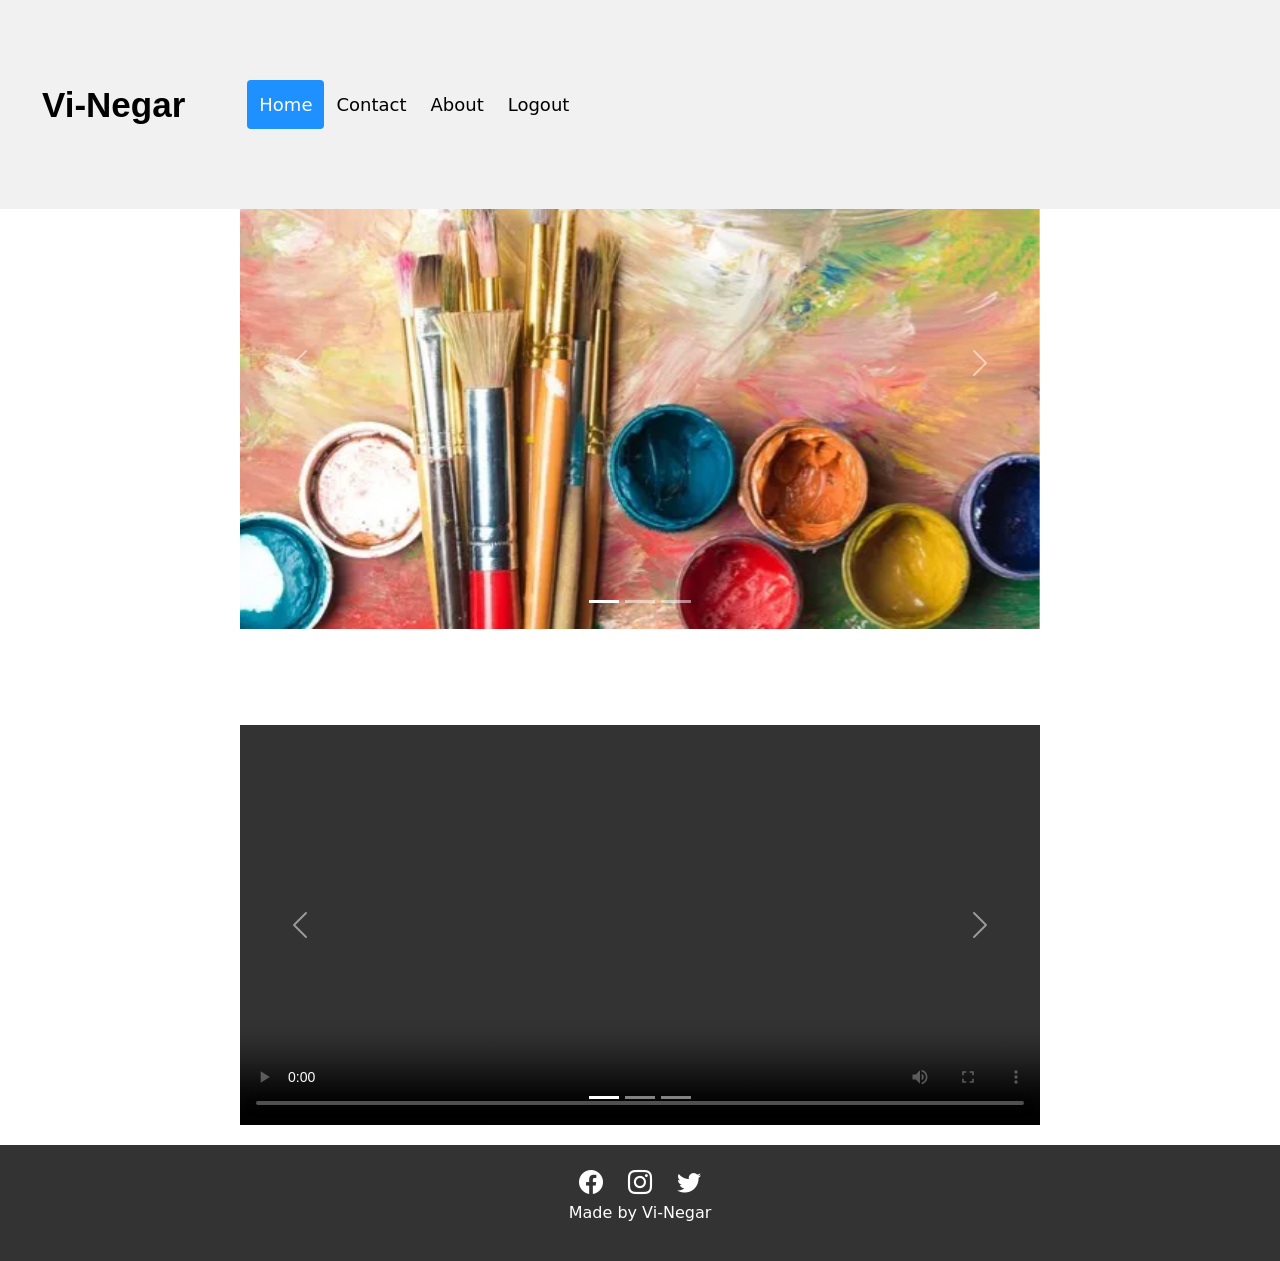
==== index.html @ 0e76dfda "Added index.html" ====
<!DOCTYPE html>
<html lang="en">
<head>
    <meta charset="UTF-8">
    <meta name="viewport" content="width=device-width, initial-scale=1.0">
    <title>Register</title>
    <link rel="stylesheet" href="index.css">
    <link href="https://cdn.jsdelivr.net/npm/bootstrap@5.3.3/dist/css/bootstrap.min.css" rel="stylesheet" integrity="sha384-QWTKZyjpPEjISv5WaRU9OFeRpok6YctnYmDr5pNlyT2bRjXh0JMhjY6hW+ALEwIH" crossorigin="anonymous">
    <link href="https://cdn.jsdelivr.net/npm/bootstrap-icons/font/bootstrap-icons.css" rel="stylesheet">

    <style>
        /* Create a sticky/fixed navbar */
        #navbar {
            overflow: hidden;
            background-color: #f1f1f1;
            padding: 90px 10px; /* Large padding which will shrink on scroll (using JS) */
            transition: 0.4s; /* Adds a transition effect when the padding is decreased */
            position: fixed; /* Sticky/fixed navbar */
            width: 100%;
            top: 0; /* At the top */
            z-index: 99;
        }

        /* Style the navbar links */
        #navbar a {
            float: left;
            color: black;
            text-align: center;
            padding: 12px;
            text-decoration: none;
            font-size: 18px;
            line-height: 25px;
            border-radius: 4px;
        }

        /* Style the logo */
        #navbar #logo {
            font-size: 35px;
            font-weight: bold;
            transition: 0.4s;
            font-family: 'Gill Sans', 'Gill Sans MT', Calibri, 'Trebuchet MS', sans-serif;
            margin-left: 20px;
        }

        /* Links on mouse-over */
        #navbar a:hover {
            background-color: #ddd;
            color: black;
        }

        /* Style the active/current link */
        #navbar a.active {
            background-color: dodgerblue;
            color: white;
        }

        /* Display some links to the right */
        #navbar-right {
            margin-left: 50px;
            float: left;
        }

        /* Add responsiveness - on screens less than 580px wide, display the navbar vertically instead of horizontally */
        @media screen and (max-width: 580px) {
            #navbar {
                padding: 20px 10px !important; /* Use !important to make sure that JavaScript doesn't override the padding on small screens */
            }
            #navbar a {
                float: none;
                display: block;
                text-align: left;
            }
            #navbar-right {
                float: none;
            }
        }

        /* Carousel Sizing */
        .carousel-container {
            max-width: 800px;
            margin: 0 auto; /* Center the carousels */
            margin-bottom: 20px;
        }

        /* Footer styling */
        footer {
            background-color: #333; /* Dark gray background */
            color: white;
            padding: 20px 0;
            text-align: center;
        }

        footer .social-icons a {
            color: white;
            margin: 0 10px;
            text-decoration: none;
            font-size: 24px;
        }

        footer .social-icons a:hover {
            color: dodgerblue;
        }
    </style>
</head>
<body>
    <div id="navbar">
        <a href="#default" id="logo">Vi-Negar</a>
        <div id="navbar-right">
          <a class="active" href="#home">Home</a>
          <a href="#contact">Contact</a>
          <a href="#about">About</a>
          <a href="login.html">Logout</a>
        </div>
    </div>

    <!-- Picture Carousel with added margin-top -->
    <div class="carousel-container mt-5 pt-5">
        <div id="carouselExampleIndicators" class="carousel slide" data-bs-ride="carousel">
            <div class="carousel-indicators">
                <button type="button" data-bs-target="#carouselExampleIndicators" data-bs-slide-to="0" class="active" aria-current="true" aria-label="Slide 1"></button>
                <button type="button" data-bs-target="#carouselExampleIndicators" data-bs-slide-to="1" aria-label="Slide 2"></button>
                <button type="button" data-bs-target="#carouselExampleIndicators" data-bs-slide-to="2" aria-label="Slide 3"></button>
            </div>
            <div class="carousel-inner">
                <div class="carousel-item active">
                    <img src="360_F_117526556_8hx5uV66tTJ41lHvSYotLwYuN6BQRSQQ.webp" class="d-block w-100" alt="First Slide">
                </div>
                <div class="carousel-item">
                    <img src="1.webp" class="d-block w-100" alt="Second Slide">
                </div>
                <div class="carousel-item">
                    <img src="3.jpg" class="d-block w-100" alt="Third Slide">
                </div>
            </div>
            <button class="carousel-control-prev" type="button" data-bs-target="#carouselExampleIndicators" data-bs-slide="prev">
                <span class="carousel-control-prev-icon" aria-hidden="true"></span>
                <span class="visually-hidden">Previous</span>
            </button>
            <button class="carousel-control-next" type="button" data-bs-target="#carouselExampleIndicators" data-bs-slide="next">
                <span class="carousel-control-next-icon" aria-hidden="true"></span>
                <span class="visually-hidden">Next</span>
            </button>
        </div>
    </div>

    <!-- Video Carousel -->
    <div class="carousel-container mt-5 pt-5">
        <div id="videoCarousel" class="carousel slide" data-bs-ride="carousel">
            <div class="carousel-indicators">
                <button type="button" data-bs-target="#videoCarousel" data-bs-slide-to="0" class="active" aria-current="true" aria-label="Slide 1"></button>
                <button type="button" data-bs-target="#videoCarousel" data-bs-slide-to="1" aria-label="Slide 2"></button>
                <button type="button" data-bs-target="#videoCarousel" data-bs-slide-to="2" aria-label="Slide 3"></button>
            </div>
            <div class="carousel-inner">
                <div class="carousel-item active">
                    <video class="d-block w-100" controls>
                        <source src="https://www.w3schools.com/html/mov_bbb.mp4" type="video/mp4">
                        Your browser does not support the video tag.
                    </video>
                </div>
                <div class="carousel-item">
                    <video class="d-block w-100" controls>
                        <source src="https://www.w3schools.com/html/movie.mp4" type="video/mp4">
                        Your browser does not support the video tag.
                    </video>
                </div>
                <div class="carousel-item">
                    <video class="d-block w-100" controls>
                        <source src="https://www.w3schools.com/html/mov_bbb.mp4" type="video/mp4">
                        Your browser does not support the video tag.
                    </video>
                </div>
            </div>
            <button class="carousel-control-prev" type="button" data-bs-target="#videoCarousel" data-bs-slide="prev">
                <span class="carousel-control-prev-icon" aria-hidden="true"></span>
                <span class="visually-hidden">Previous</span>
            </button>
            <button class="carousel-control-next" type="button" data-bs-target="#videoCarousel" data-bs-slide="next">
                <span class="carousel-control-next-icon" aria-hidden="true"></span>
                <span class="visually-hidden">Next</span>
            </button>
        </div>
    </div>

    <!-- Footer -->
    <footer>
        <div class="social-icons">
            <a href="https://www.facebook.com" target="_blank"><i class="bi bi-facebook"></i></a>
            <a href="https://www.instagram.com" target="_blank"><i class="bi bi-instagram"></i></a>
            <a href="https://www.twitter.com" target="_blank"><i class="bi bi-twitter"></i></a>
        </div>
        <p>Made by Vi-Negar</p>
    </footer>

    <script src="https://cdn.jsdelivr.net/npm/bootstrap@5.3.3/dist/js/bootstrap.bundle.min.js" integrity="sha384-YvpcrYf0tY3lHB60NNkmXc5s9fDVZLESaAA55NDzOxhy9GkcIdslK1eN7N6jIeHz" crossorigin="anonymous"></script>
    <script>
        // When the user scrolls down 80px from the top of the document, resize the navbar's padding and the logo's font size
        window.onscroll = function() {scrollFunction()};

        function scrollFunction() {
            if (document.body.scrollTop > 80 || document.documentElement.scrollTop > 80) {
                document.getElementById("navbar").style.padding = "30px 10px";
                document.getElementById("logo").style.fontSize = "25px";
            } else {
                document.getElementById("navbar").style.padding = "80px 10px";
                document.getElementById("logo").style.fontSize = "35px";
            }
        }
    </script>
</body>
</html>
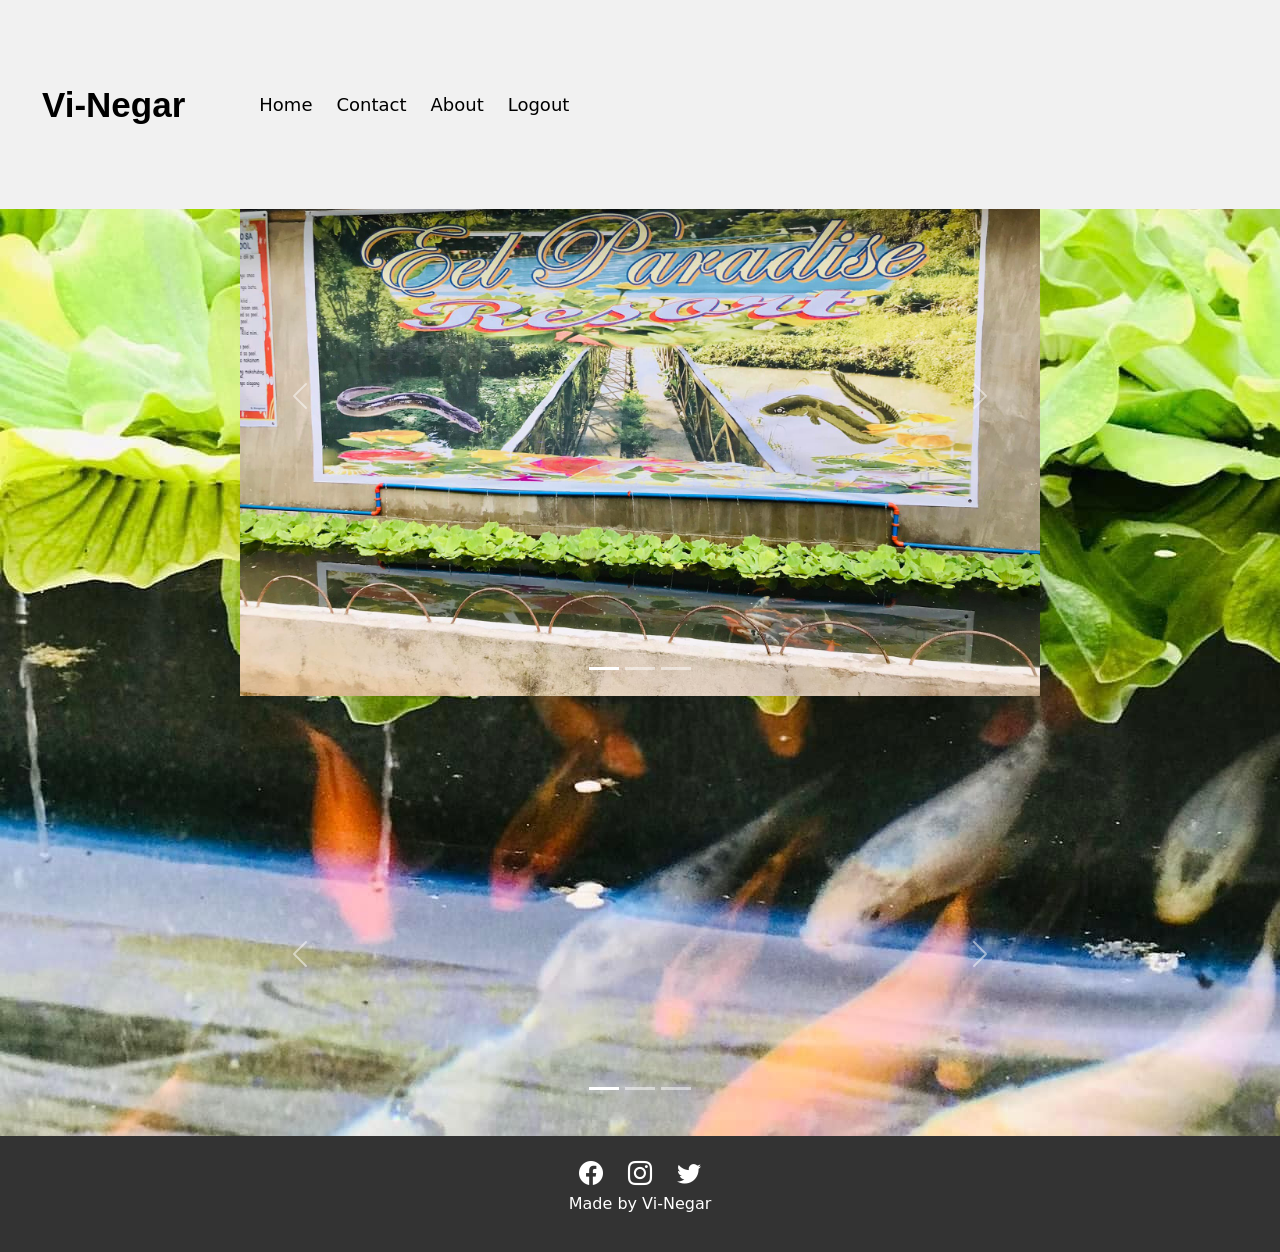
==== commit b7c41e99: "Website" ====
--- a/index.html
+++ b/index.html
@@ -4,24 +4,26 @@
     <meta charset="UTF-8">
     <meta name="viewport" content="width=device-width, initial-scale=1.0">
     <title>Register</title>
-    <link rel="stylesheet" href="index.css">
+    <link rel="stylesheet" href="index.ccs">
     <link href="https://cdn.jsdelivr.net/npm/bootstrap@5.3.3/dist/css/bootstrap.min.css" rel="stylesheet" integrity="sha384-QWTKZyjpPEjISv5WaRU9OFeRpok6YctnYmDr5pNlyT2bRjXh0JMhjY6hW+ALEwIH" crossorigin="anonymous">
     <link href="https://cdn.jsdelivr.net/npm/bootstrap-icons/font/bootstrap-icons.css" rel="stylesheet">
 
     <style>
-        /* Create a sticky/fixed navbar */
+      body{
+        background-image:url(09.jpg) ;
+      }
         #navbar {
             overflow: hidden;
             background-color: #f1f1f1;
-            padding: 90px 10px; /* Large padding which will shrink on scroll (using JS) */
-            transition: 0.4s; /* Adds a transition effect when the padding is decreased */
-            position: fixed; /* Sticky/fixed navbar */
+            padding: 90px 10px; 
+            transition: 0.4s;
+            position: fixed;
             width: 100%;
-            top: 0; /* At the top */
+            top: 0; 
             z-index: 99;
         }
 
-        /* Style the navbar links */
+       
         #navbar a {
             float: left;
             color: black;
@@ -33,7 +35,7 @@
             border-radius: 4px;
         }
 
-        /* Style the logo */
+       
         #navbar #logo {
             font-size: 35px;
             font-weight: bold;
@@ -42,28 +44,28 @@
             margin-left: 20px;
         }
 
-        /* Links on mouse-over */
+       
         #navbar a:hover {
             background-color: #ddd;
             color: black;
         }
 
-        /* Style the active/current link */
+       
         #navbar a.active {
             background-color: dodgerblue;
-            color: white;
-        }
-
-        /* Display some links to the right */
+            color: rgb(133, 24, 24);
+        }
+
+        
         #navbar-right {
             margin-left: 50px;
             float: left;
         }
 
-        /* Add responsiveness - on screens less than 580px wide, display the navbar vertically instead of horizontally */
+        
         @media screen and (max-width: 580px) {
             #navbar {
-                padding: 20px 10px !important; /* Use !important to make sure that JavaScript doesn't override the padding on small screens */
+                padding: 20px 10px !important;
             }
             #navbar a {
                 float: none;
@@ -75,16 +77,16 @@
             }
         }
 
-        /* Carousel Sizing */
+        
         .carousel-container {
             max-width: 800px;
-            margin: 0 auto; /* Center the carousels */
+            margin: 0 auto; 
             margin-bottom: 20px;
         }
 
-        /* Footer styling */
+       
         footer {
-            background-color: #333; /* Dark gray background */
+            background-color: #333;
             color: white;
             padding: 20px 0;
             text-align: center;
@@ -106,14 +108,14 @@
     <div id="navbar">
         <a href="#default" id="logo">Vi-Negar</a>
         <div id="navbar-right">
-          <a class="active" href="#home">Home</a>
-          <a href="#contact">Contact</a>
-          <a href="#about">About</a>
+          <a href="index.html">Home</a>
+          <a href="index2.html">Contact</a>
+          <a href="index3.html">About</a>
           <a href="login.html">Logout</a>
         </div>
     </div>
 
-    <!-- Picture Carousel with added margin-top -->
+    
     <div class="carousel-container mt-5 pt-5">
         <div id="carouselExampleIndicators" class="carousel slide" data-bs-ride="carousel">
             <div class="carousel-indicators">
@@ -123,13 +125,13 @@
             </div>
             <div class="carousel-inner">
                 <div class="carousel-item active">
-                    <img src="360_F_117526556_8hx5uV66tTJ41lHvSYotLwYuN6BQRSQQ.webp" class="d-block w-100" alt="First Slide">
-                </div>
-                <div class="carousel-item">
-                    <img src="1.webp" class="d-block w-100" alt="Second Slide">
-                </div>
-                <div class="carousel-item">
-                    <img src="3.jpg" class="d-block w-100" alt="Third Slide">
+                    <img src="PARSDISE.jpg" class="d-block w-100" alt="First Slide">
+                </div>
+                <div class="carousel-item">
+                    <img src="70.jpg" class="d-block w-100 h-50 " alt="Second Slide">
+                </div>
+                <div class="carousel-item">
+                    <img src="90.jpg" class="d-block w-100" alt="Third Slide">
                 </div>
             </div>
             <button class="carousel-control-prev" type="button" data-bs-target="#carouselExampleIndicators" data-bs-slide="prev">
@@ -143,7 +145,6 @@
         </div>
     </div>
 
-    <!-- Video Carousel -->
     <div class="carousel-container mt-5 pt-5">
         <div id="videoCarousel" class="carousel slide" data-bs-ride="carousel">
             <div class="carousel-indicators">
@@ -153,22 +154,13 @@
             </div>
             <div class="carousel-inner">
                 <div class="carousel-item active">
-                    <video class="d-block w-100" controls>
-                        <source src="https://www.w3schools.com/html/mov_bbb.mp4" type="video/mp4">
-                        Your browser does not support the video tag.
-                    </video>
-                </div>
-                <div class="carousel-item">
-                    <video class="d-block w-100" controls>
-                        <source src="https://www.w3schools.com/html/movie.mp4" type="video/mp4">
-                        Your browser does not support the video tag.
-                    </video>
-                </div>
-                <div class="carousel-item">
-                    <video class="d-block w-100" controls>
-                        <source src="https://www.w3schools.com/html/mov_bbb.mp4" type="video/mp4">
-                        Your browser does not support the video tag.
-                    </video>
+                    <iframe src="https://www.facebook.com/plugins/video.php?height=317&href=https%3A%2F%2Fwww.facebook.com%2F107028138584490%2Fvideos%2F357804432871570%2F&show_text=false&width=560&t=0" width="1000" height="317" style="border:none;overflow:hidden" scrolling="no" frameborder="0" allowfullscreen="true" allow="autoplay; clipboard-write; encrypted-media; picture-in-picture; web-share" allowFullScreen="true"></iframe>
+                </div>
+                <div class="carousel-item">
+                    <iframe src="https://www.facebook.com/plugins/video.php?height=317&href=https%3A%2F%2Fwww.facebook.com%2F107028138584490%2Fvideos%2F765937681269115%2F&show_text=false&width=560&t=0" width="1000" height="317" style="border:none;overflow:hidden" scrolling="no" frameborder="0" allowfullscreen="true" allow="autoplay; clipboard-write; encrypted-media; picture-in-picture; web-share" allowFullScreen="true"></iframe>
+                </div>
+                <div class="carousel-item">
+                    <iframe src="https://www.facebook.com/plugins/video.php?height=311&href=https%3A%2F%2Fwww.facebook.com%2F107028138584490%2Fvideos%2F1154293552038136%2F&show_text=false&width=560&t=0" width="1000" height="311" style="border:none;overflow:hidden" scrolling="no" frameborder="0" allowfullscreen="true" allow="autoplay; clipboard-write; encrypted-media; picture-in-picture; web-share" allowFullScreen="true"></iframe>
                 </div>
             </div>
             <button class="carousel-control-prev" type="button" data-bs-target="#videoCarousel" data-bs-slide="prev">
@@ -181,11 +173,13 @@
             </button>
         </div>
     </div>
-
-    <!-- Footer -->
+    
+    
+    
+   
     <footer>
         <div class="social-icons">
-            <a href="https://www.facebook.com" target="_blank"><i class="bi bi-facebook"></i></a>
+            <a href="https://www.facebook.com/dexter.dimatao.9/" target="_blank"><i class="bi bi-facebook"></i></a>
             <a href="https://www.instagram.com" target="_blank"><i class="bi bi-instagram"></i></a>
             <a href="https://www.twitter.com" target="_blank"><i class="bi bi-twitter"></i></a>
         </div>
@@ -194,7 +188,7 @@
 
     <script src="https://cdn.jsdelivr.net/npm/bootstrap@5.3.3/dist/js/bootstrap.bundle.min.js" integrity="sha384-YvpcrYf0tY3lHB60NNkmXc5s9fDVZLESaAA55NDzOxhy9GkcIdslK1eN7N6jIeHz" crossorigin="anonymous"></script>
     <script>
-        // When the user scrolls down 80px from the top of the document, resize the navbar's padding and the logo's font size
+
         window.onscroll = function() {scrollFunction()};
 
         function scrollFunction() {
@@ -204,8 +198,9 @@
             } else {
                 document.getElementById("navbar").style.padding = "80px 10px";
                 document.getElementById("logo").style.fontSize = "35px";
-            }
-        }
+              }
+        }
+
     </script>
 </body>
 </html>
